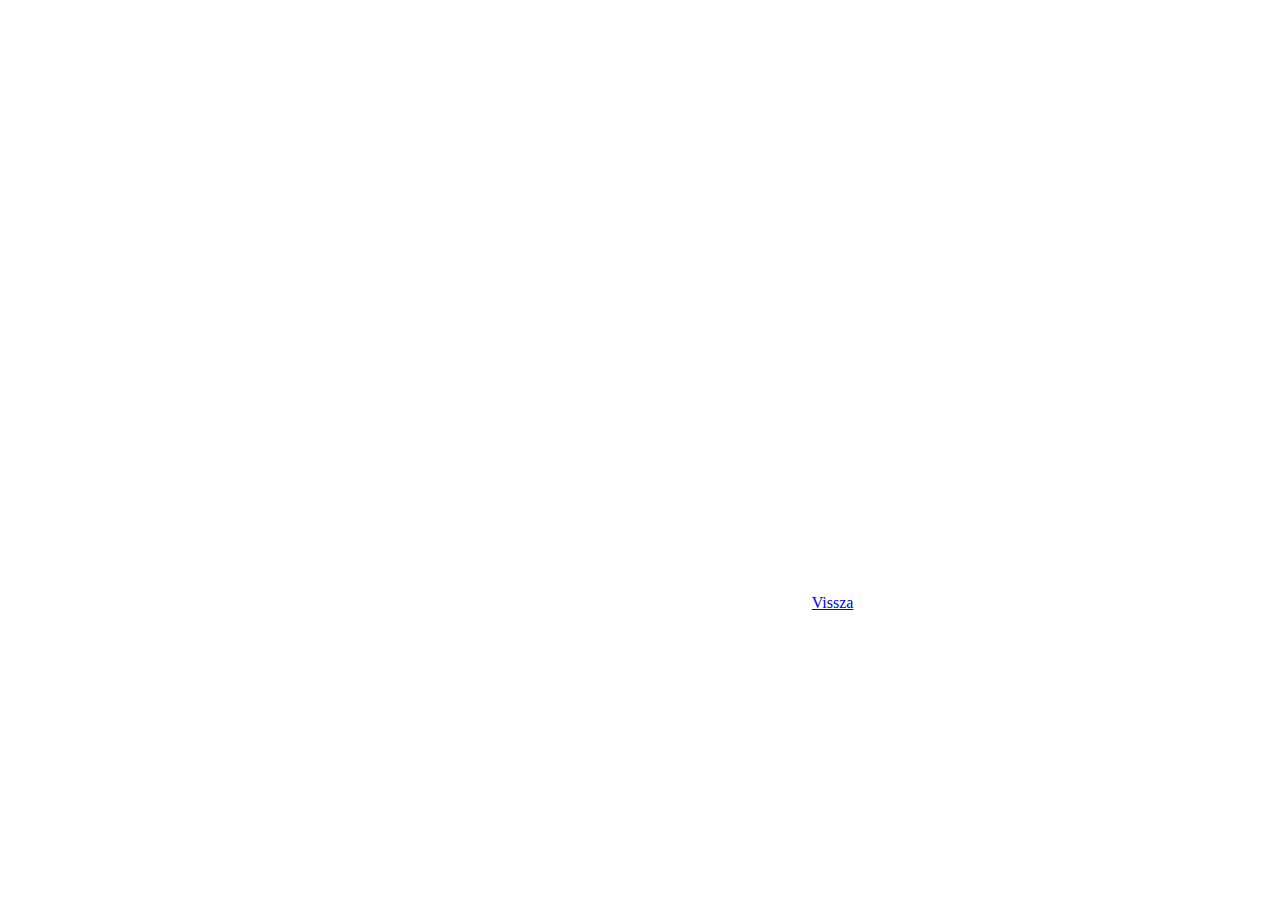
==== napiJatek.html @ 930c7186 "értékelés button, és napi old school game" ====
<!DOCTYPE html>
<html lang="en">
<head>
    <meta charset="UTF-8">
    <meta http-equiv="X-UA-Compatible" content="IE=edge">
    <meta name="viewport" content="width=device-width, initial-scale=1.0">
    <title>Napi jatek</title>
    <link rel="stylesheet" href="emulator.css">
</head>
<body>
    <div class="game">
        <iframe src="https://www.retrogames.cc/embed/32025-splatterhouse-usa.html" width="800" height="600" frameborder="no" allowfullscreen="true" webkitallowfullscreen="true" mozallowfullscreen="true" scrolling="no"></iframe>
        <a href="index.html">Vissza</a>
        
    </div>
</body>
</html>
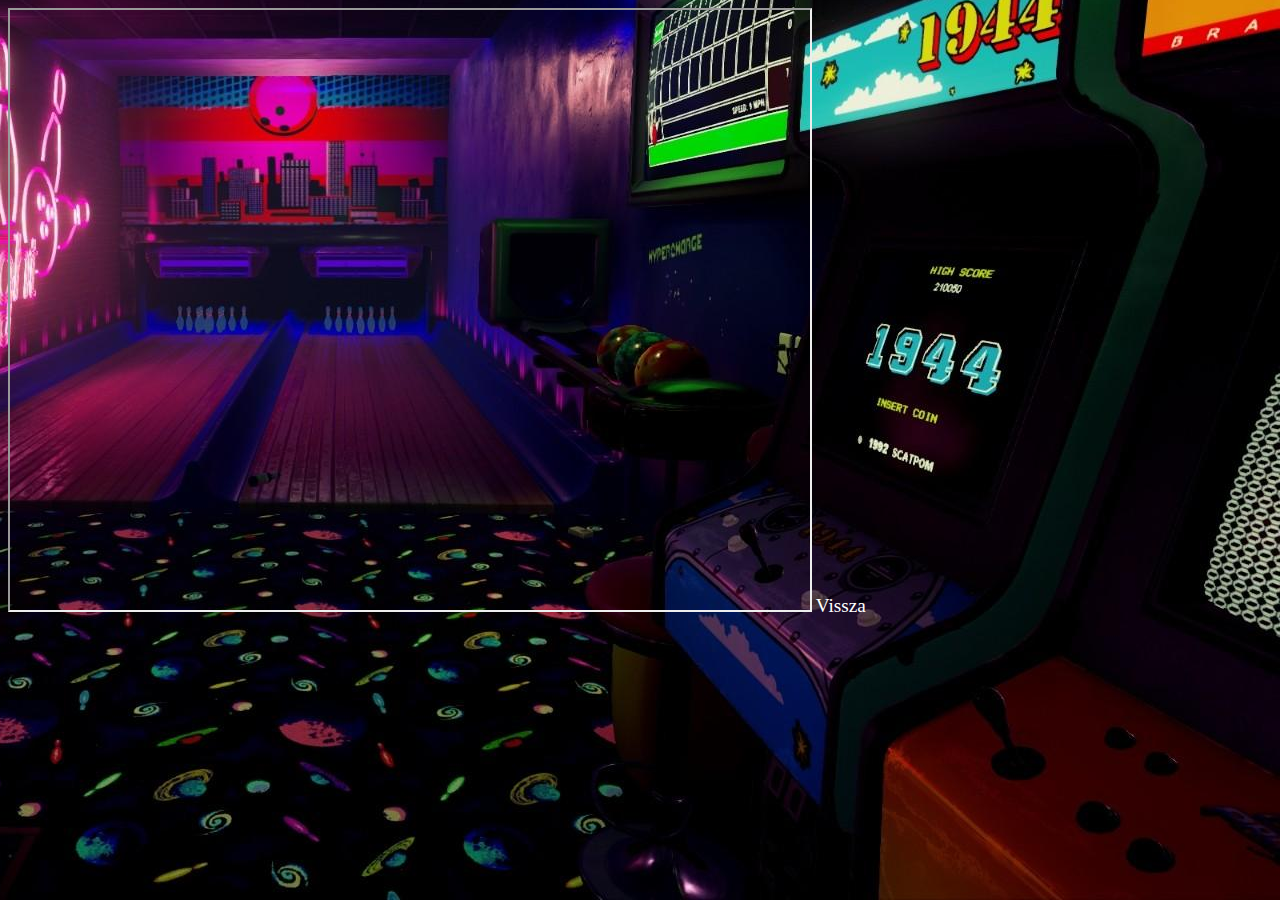
==== commit 220bb63b: "javitott verzio, button oldschool nem valid" ====
--- a/napiJatek.html
+++ b/napiJatek.html
@@ -9,8 +9,9 @@
 </head>
 <body>
     <div class="game">
-        <iframe src="https://www.retrogames.cc/embed/32025-splatterhouse-usa.html" width="800" height="600" frameborder="no" allowfullscreen="true" webkitallowfullscreen="true" mozallowfullscreen="true" scrolling="no"></iframe>
+        <iframe src="https://www.retrogames.cc/embed/32025-splatterhouse-usa.html" width="800" height="600"></iframe> 
         <a href="index.html">Vissza</a>
+        <img src="kepek/wp4038049.jpg" alt="hatterterem" class="hatter">
         
     </div>
 </body>
--- a/emulator.css
+++ b/emulator.css
@@ -0,0 +1,35 @@
+.hatter {
+ position: absolute;
+right: 0;
+bottom: 0;
+z-index: -1; 
+}
+
+
+a:link {
+    text-decoration: none;
+    color: white;
+}
+
+
+a:visited {
+    color: white;
+    text-decoration: none;
+}
+
+
+a:hover {
+    color: white;
+    text-decoration: none;
+}
+
+
+a:active {
+    color: white;
+    text-decoration: none;
+  }
+
+a {
+    text-align: center;
+    font-size: larger;
+}  
